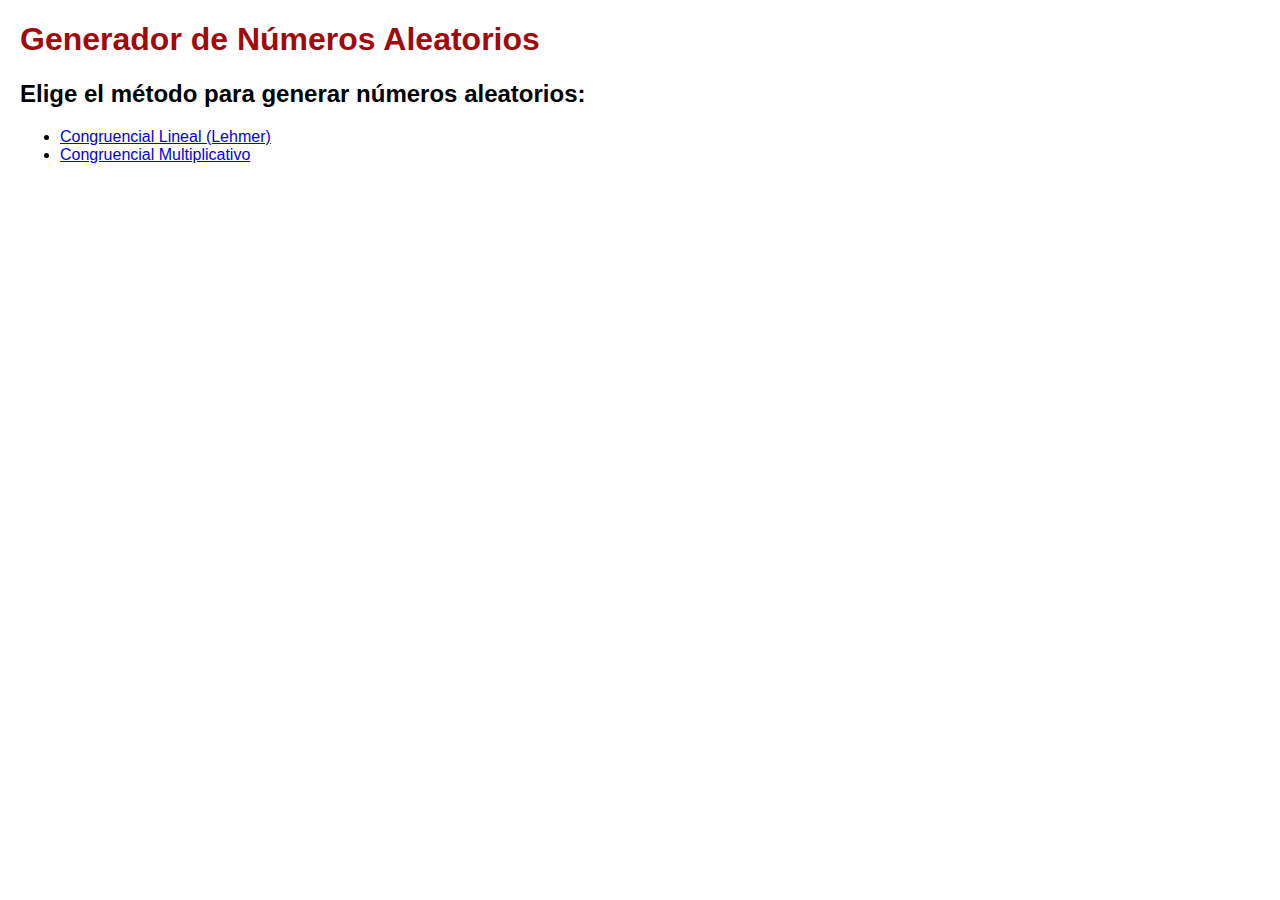
==== static/index.html @ 82fb2192 "agregado front end" ====
<!DOCTYPE html>
<html>
    <head>
        <title>RNG API</title>
        <link rel="icon" href="/static/favicon.ico" type="image/x-icon" />
        <link href="https://cdn.jsdelivr.net/npm/bootstrap@5.3.2/dist/css/bootstrap.min.css" rel="stylesheet" integrity="sha384-T3c6CoIi6uLrA9TneNEoa7RxnatzjcDSCmG1MXxSR1GAsXEV/Dwwykc2MPK8M2HN" crossorigin="anonymous">
        <link rel="stylesheet" href="/static/styles.css">
    </head>
    <body>
        <div class="container mt-5">
            <h1>Generador de Números Aleatorios</h1>
    
            <div class="mb-5">
                <h2>Elige el método para generar números aleatorios:</h2>
                <ul>
                    <li class="list-group-item"><a href="static/lehmer.html">Congruencial Lineal (Lehmer)</a></li>
                    <li class="list-group-item"><a href="static/multiplicativo.html">Congruencial Multiplicativo</a></li>
                </ul>
            </div>
        </div>

        <script src="https://cdn.jsdelivr.net/npm/bootstrap@5.3.2/dist/js/bootstrap.bundle.min.js" integrity="sha384-C6RzsynM9kWDrMNeT87bh95OGNyZPhcTNXj1NW7RuBCsyN/o0jlpcV8Qyq46cDfL" crossorigin="anonymous"></script>
    </body>
</html>
---- static/styles.css ----
body {
    font-family: 'Arial', sans-serif;
    margin: 20px;
}

h1 {
    color: #9f0a0a;
}
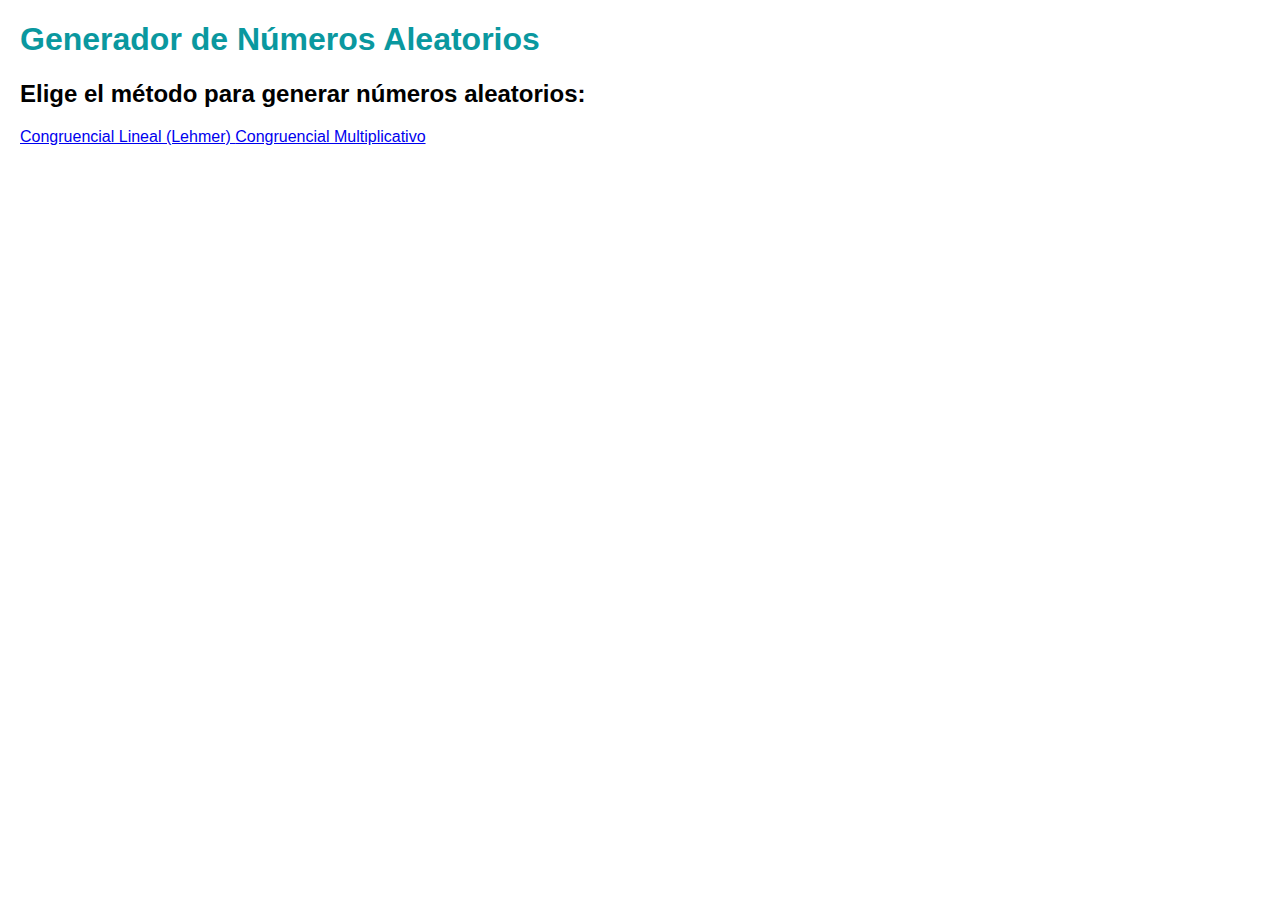
==== commit 5078a48f: "html changes and creation" ====
--- a/static/index.html
+++ b/static/index.html
@@ -12,10 +12,15 @@
     
             <div class="mb-5">
                 <h2>Elige el método para generar números aleatorios:</h2>
-                <ul>
-                    <li class="list-group-item"><a href="static/lehmer.html">Congruencial Lineal (Lehmer)</a></li>
-                    <li class="list-group-item"><a href="static/multiplicativo.html">Congruencial Multiplicativo</a></li>
-                </ul>
+                <div class="container d-flex flex-column">
+                    <a href="static/lehmer.html" class="btn mb-3 txt-btn-metodo">
+                        Congruencial Lineal (Lehmer)
+                    </a>
+                
+                    <a href="static/mult.html" class="btn mb-3 txt-btn-metodo">
+                        Congruencial Multiplicativo
+                    </a>
+                </div>
             </div>
         </div>
 
--- a/static/styles.css
+++ b/static/styles.css
@@ -4,5 +4,5 @@
 }
 
 h1 {
-    color: #9f0a0a;
+    color: #0a989f;
 }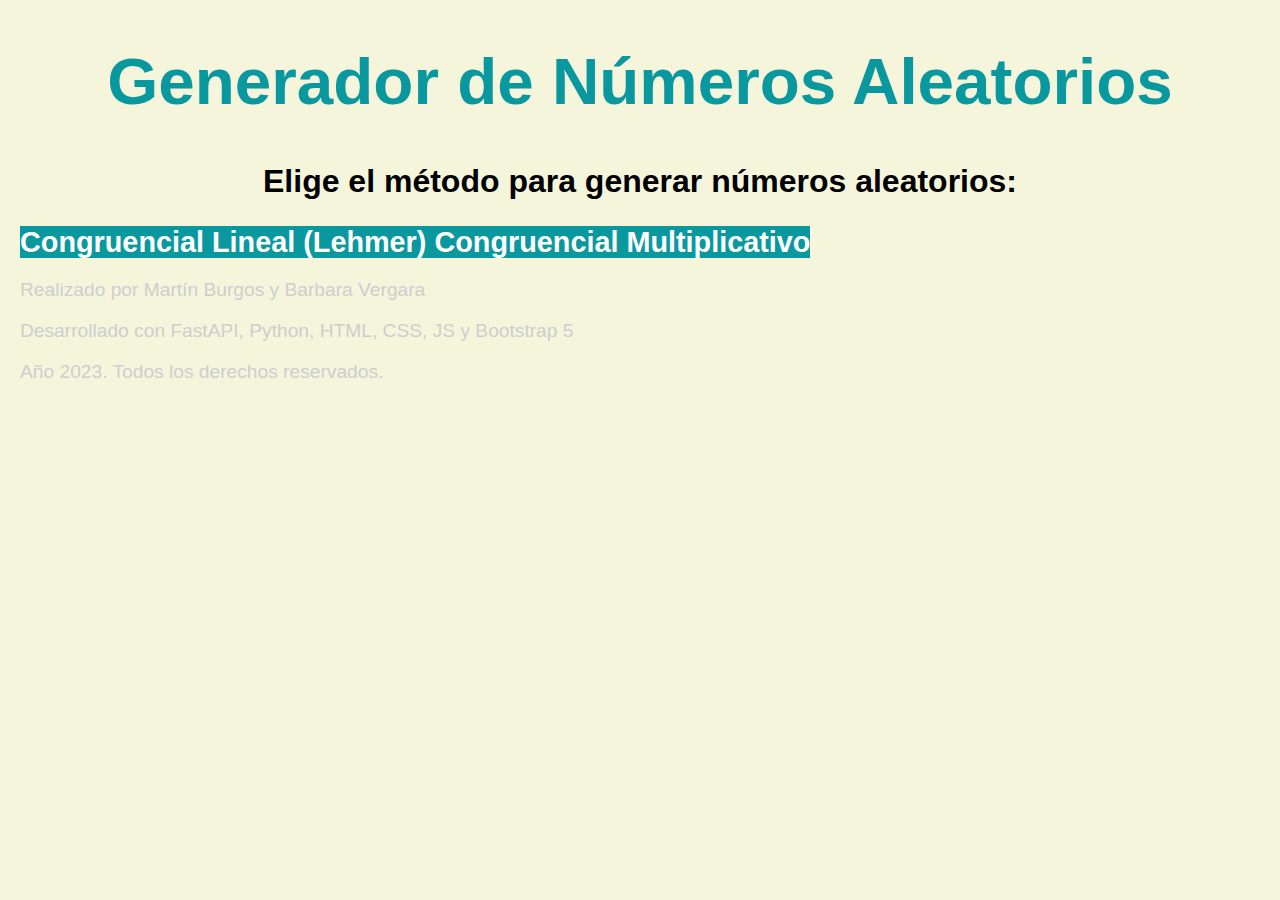
==== commit 3dd6eacb: "front end adjustments" ====
--- a/static/index.html
+++ b/static/index.html
@@ -6,23 +6,39 @@
         <link href="https://cdn.jsdelivr.net/npm/bootstrap@5.3.2/dist/css/bootstrap.min.css" rel="stylesheet" integrity="sha384-T3c6CoIi6uLrA9TneNEoa7RxnatzjcDSCmG1MXxSR1GAsXEV/Dwwykc2MPK8M2HN" crossorigin="anonymous">
         <link rel="stylesheet" href="/static/styles.css">
     </head>
-    <body>
-        <div class="container mt-5">
+    <body class="d-flex flex-column min-vh-100">
+
+    <main class="flex-grow-1">
+        <div class="container-lg mt-5">
             <h1>Generador de Números Aleatorios</h1>
     
             <div class="mb-5">
-                <h2>Elige el método para generar números aleatorios:</h2>
-                <div class="container d-flex flex-column">
-                    <a href="static/lehmer.html" class="btn mb-3 txt-btn-metodo">
-                        Congruencial Lineal (Lehmer)
-                    </a>
-                
-                    <a href="static/mult.html" class="btn mb-3 txt-btn-metodo">
-                        Congruencial Multiplicativo
-                    </a>
+                <h2 class="fs-md-4">Elige el método para generar números aleatorios:</h2>
+
+                <div class="container-md">
+                    <div class="row">            
+                        <a href="static/lehmer.html" class="btn mb-3 txt-btn-metodo btn-lg">
+                            Congruencial Lineal (Lehmer)
+                        </a>
+                    
+                        <a href="static/mult.html" class="btn mb-3 txt-btn-metodo btn-lg">
+                            Congruencial Multiplicativo
+                        </a>
+                    </div>
                 </div>
+
             </div>
         </div>
+    </main>
+        
+
+        <footer class="bg-dark text-light py-4 text-center">
+            <div class="container">
+                <p>Realizado por Martín Burgos y Barbara Vergara</p>
+                <p>Desarrollado con FastAPI, Python, HTML, CSS, JS y Bootstrap 5</p>
+                <p>Año 2023. Todos los derechos reservados.</p>
+            </div>
+        </footer>
 
         <script src="https://cdn.jsdelivr.net/npm/bootstrap@5.3.2/dist/js/bootstrap.bundle.min.js" integrity="sha384-C6RzsynM9kWDrMNeT87bh95OGNyZPhcTNXj1NW7RuBCsyN/o0jlpcV8Qyq46cDfL" crossorigin="anonymous"></script>
     </body>
--- a/static/styles.css
+++ b/static/styles.css
@@ -1,8 +1,53 @@
 body {
     font-family: 'Arial', sans-serif;
     margin: 20px;
+    background-color: beige;
 }
 
 h1 {
+    font-size: 4.1rem;
+    text-align: center;
     color: #0a989f;
+    font-weight: bold;
+}
+
+h2 {
+    font-size: 2rem;
+    text-align: center;
+}
+
+p {
+    font-size: 1.3rem;
+}
+
+.nota {
+    color: #d87a06;
+    font-size: 1rem;
+}
+
+.form-txt {
+    font-size: 1.2rem;
+}
+
+.btn {
+    background-color: #0a989f;
+}
+
+.txt-btn-metodo {
+    color: white;
+    text-decoration: none;
+    font-weight: bold;
+    font-size: 1.8rem;
+}
+
+.btn.txt-btn-metodo:hover {
+    transition: color 0.1s ease;
+    transition: background-color 0.1s ease;
+    color: rgb(216, 235, 235);
+    background-color: #098389;
+}
+
+footer .container p {
+    color: #cecece;
+    font-size: 1.2rem;
 }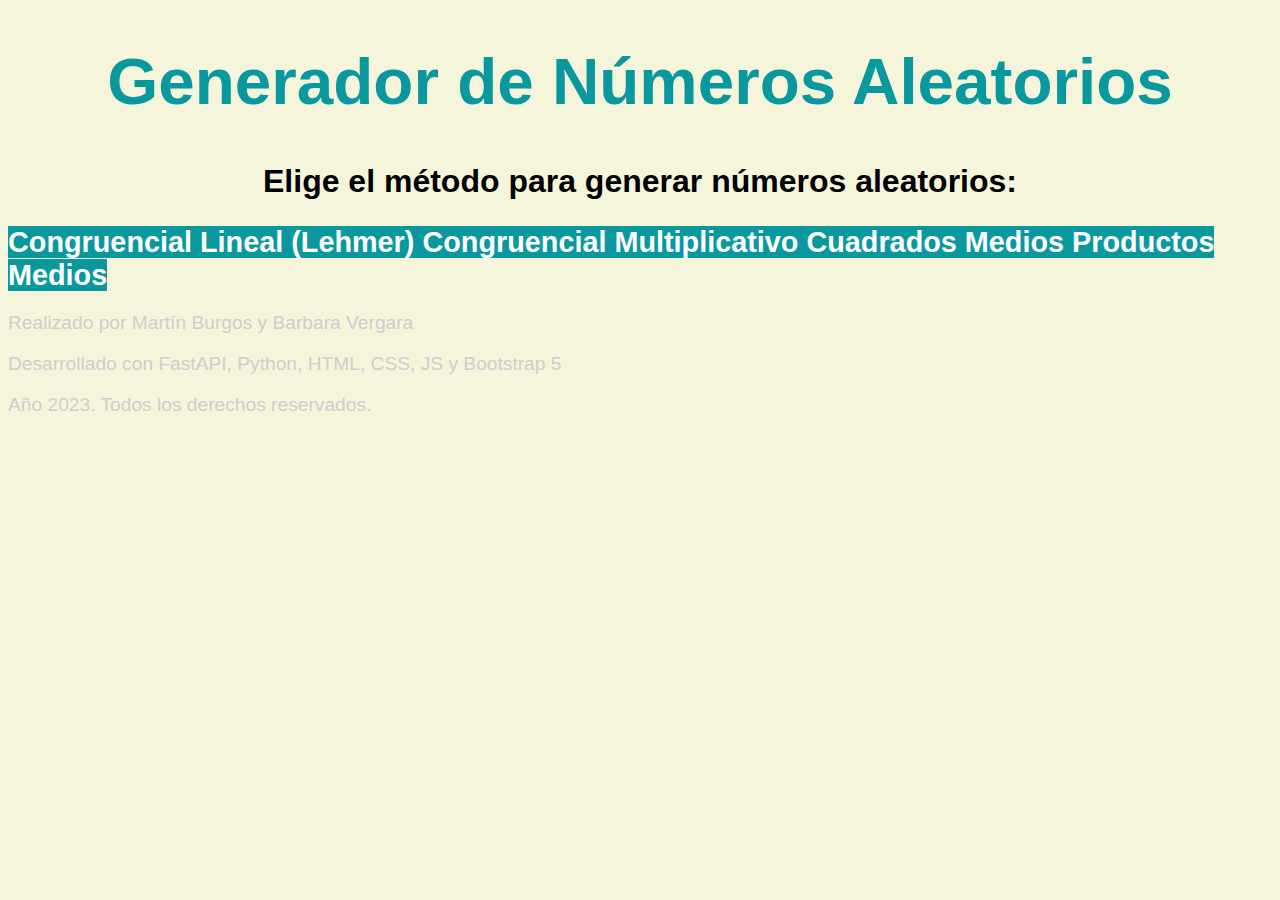
==== commit 9ed7cb78: "Update index.html" ====
--- a/static/index.html
+++ b/static/index.html
@@ -24,6 +24,14 @@
                         <a href="static/mult.html" class="btn mb-3 txt-btn-metodo btn-lg">
                             Congruencial Multiplicativo
                         </a>
+
+                        <a href="static/cuadM.html" class="btn mb-3 txt-btn-metodo btn-lg">
+                            Cuadrados Medios
+                        </a>
+
+                        <a href="static/prodM.html" class="btn mb-3 txt-btn-metodo btn-lg">
+                            Productos Medios
+                        </a>
                     </div>
                 </div>
 
@@ -42,4 +50,4 @@
 
         <script src="https://cdn.jsdelivr.net/npm/bootstrap@5.3.2/dist/js/bootstrap.bundle.min.js" integrity="sha384-C6RzsynM9kWDrMNeT87bh95OGNyZPhcTNXj1NW7RuBCsyN/o0jlpcV8Qyq46cDfL" crossorigin="anonymous"></script>
     </body>
-</html>+</html>
--- a/static/styles.css
+++ b/static/styles.css
@@ -1,6 +1,5 @@
 body {
     font-family: 'Arial', sans-serif;
-    margin: 20px;
     background-color: beige;
 }
 
@@ -50,4 +49,9 @@
 footer .container p {
     color: #cecece;
     font-size: 1.2rem;
+}
+
+.margin-x {
+    margin-left: 30px;
+    margin-right: 30px;
 }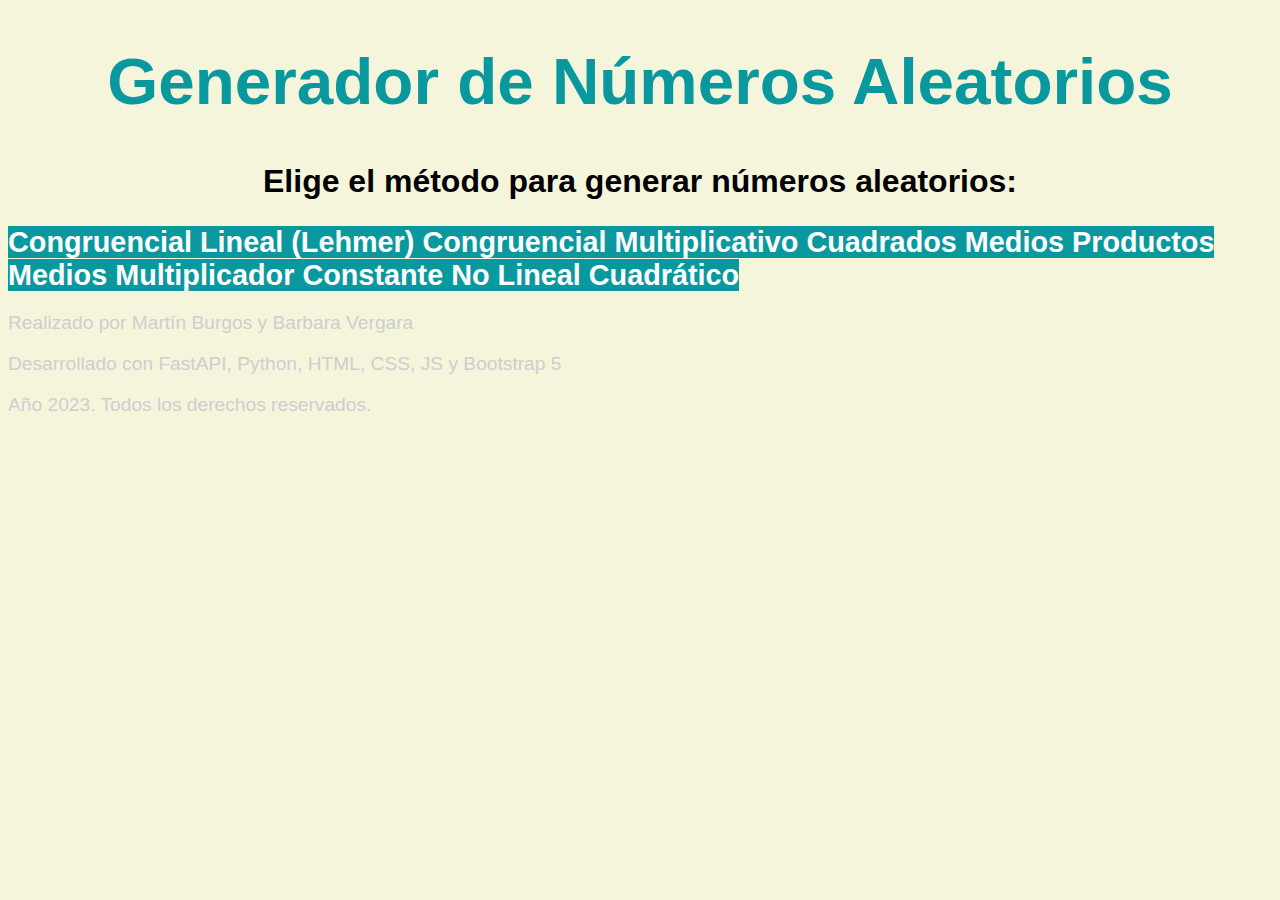
==== commit e86034d6: "agregados botones para metodo mult const y no lineal cuad" ====
--- a/static/index.html
+++ b/static/index.html
@@ -32,6 +32,14 @@
                         <a href="static/prodM.html" class="btn mb-3 txt-btn-metodo btn-lg">
                             Productos Medios
                         </a>
+
+                        <a href="static/multConst.html" class="btn mb-3 txt-btn-metodo btn-lg">
+                            Multiplicador Constante
+                        </a>
+
+                        <a href="static/nonLinealCuad.html" class="btn mb-3 txt-btn-metodo btn-lg">
+                            No Lineal Cuadrático
+                        </a>
                     </div>
                 </div>
 
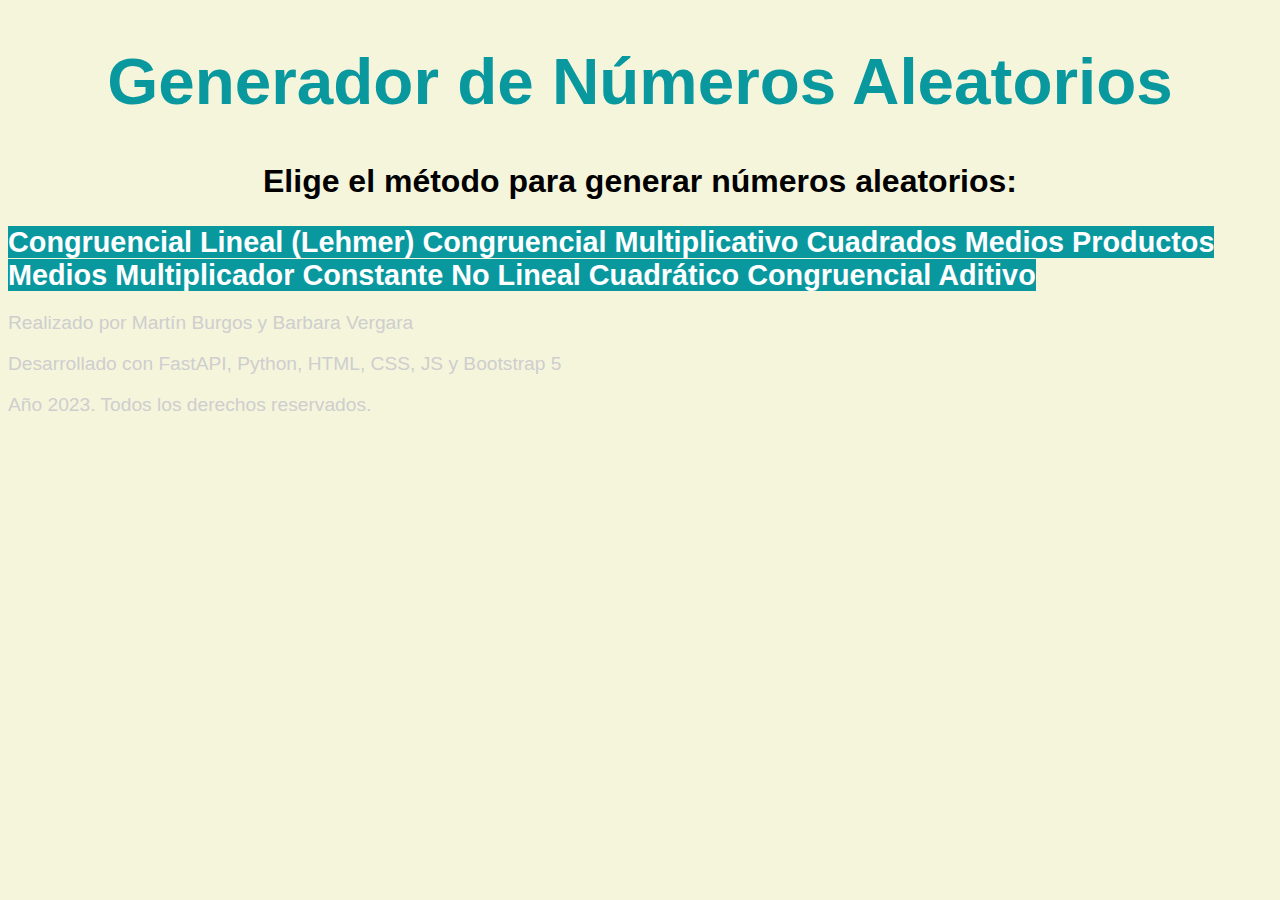
==== commit 706570fd: "temp" ====
--- a/static/index.html
+++ b/static/index.html
@@ -40,6 +40,10 @@
                         <a href="static/nonLinealCuad.html" class="btn mb-3 txt-btn-metodo btn-lg">
                             No Lineal Cuadrático
                         </a>
+
+                        <a href="static/congAdit.html" class="btn mb-3 txt-btn-metodo btn-lg">
+                            Congruencial Aditivo
+                        </a>
                     </div>
                 </div>
 
